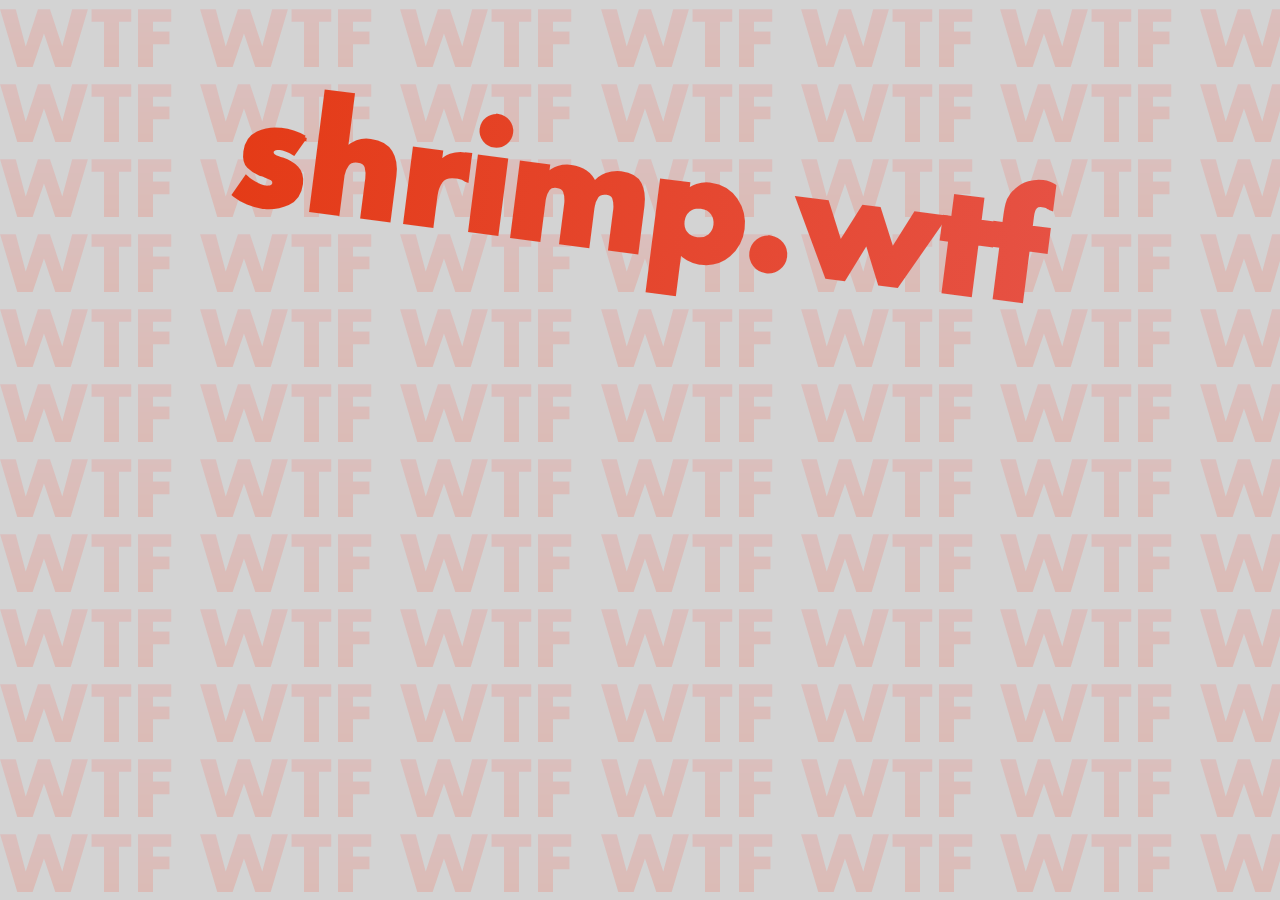
==== about.html @ 4437863a "more pages" ====
<html>
<head>
    <script src="./js/anime.min.js"></script>
    <link rel="stylesheet" type="text/css" href="./css/main.css">
    <title>shrimp.wtf | About</title>
</head>
<body>
    <div class="content">
        <div class="logo">
            <h1><span>shrimp.wtf</span></h1>
        </div>
        <h2 class="header">About</h2>
        <div class="page">
            <p>Lorem ipsum dolor sit amet, consectetur adipiscing elit. Morbi ullamcorper lectus est, eu consequat tortor ultrices id. Curabitur iaculis lorem et orci dapibus tempus. Vivamus placerat erat sed ante interdum, at finibus nunc malesuada. Nulla eu fermentum enim. Vivamus a enim et ante varius mollis. Morbi quis scelerisque ante. Fusce tincidunt, elit non sagittis ultricies, libero dui lacinia tellus, ut porta ligula purus vitae metus. Praesent ut semper magna. Nulla viverra est orci, ut pretium nisi finibus vel. Sed eget rhoncus mauris, a ultrices dui. Aliquam cursus placerat mi, sed consectetur elit posuere a.

                Ut convallis ultrices ligula eget ornare. Quisque vitae convallis augue, et gravida quam. Integer quis mauris massa. Duis euismod scelerisque tincidunt. Phasellus ut lacus tortor. Curabitur eros nisi, mattis in dui vitae, pretium euismod turpis. Sed eu porttitor enim. In hac habitasse platea dictumst. Suspendisse eleifend placerat ullamcorper.
                
                Donec eu sollicitudin magna. Praesent in lorem ut nibh sollicitudin auctor eu eu ante. Phasellus pretium sem in mi tristique molestie. Maecenas feugiat semper est, vitae dapibus leo maximus non. Pellentesque scelerisque dictum neque eu rutrum. Nulla vestibulum mollis mollis. Maecenas et leo sed tortor dapibus auctor. Sed ut elit elementum, suscipit purus quis, egestas ante. Praesent mollis arcu elit, a tempor est convallis a. Donec faucibus lorem sit amet varius sollicitudin. Sed dolor purus, ullamcorper ac mi eget, varius facilisis nisl. Integer vel ligula id leo mattis molestie. Donec feugiat purus massa, luctus lobortis tellus blandit sit amet. Vestibulum urna massa, volutpat eget nulla sed, posuere convallis nulla. Nullam convallis enim id condimentum interdum. Nullam mauris dui, vestibulum non tristique ac, elementum nec nunc.
                
                Vestibulum arcu ligula, dignissim vel libero ut, porta luctus urna. Maecenas tristique mattis arcu, vitae volutpat orci consectetur vel. In in magna in ligula convallis gravida et in leo. Donec sit amet risus sed libero finibus tempus ac vitae justo. Vestibulum et metus a metus viverra feugiat quis a augue. Vivamus in sagittis erat. Vestibulum nec justo at mi congue ultricies.
                
                Cras varius eleifend tellus eu aliquam. Cras purus sapien, efficitur in diam vitae, blandit efficitur lorem. Praesent bibendum velit sit amet tempor interdum. Nulla fringilla vitae risus ut ullamcorper. Sed mattis molestie massa, vitae vulputate elit pharetra nec. Mauris volutpat, justo non blandit imperdiet, tortor quam rhoncus mauris, id euismod nisl urna nec est. Cras et elit in massa suscipit interdum.</p>
        </div>
        <div class="footer">
            <p>&copy;shrimp</p>
        </div>
    </div>
    <script>
        anime.timeline({loop: false})
        .add({
            targets: '.content .logo',
            opacity: [0,1],
            scale: [1.5,0.5],
            rotate: -7.5,
            duration: 500
        })
        .add({
            targets: '.content .logo',
            scale: [0.5,0.75],
            rotate: 7.5,
            duration: 350
        })
        .add({
            targets: ['.content .page', '.footer', '.header'],
            scale: [1.2,1],
            delay: anime.stagger(75),
            opacity: [0,1]
        })
        .add({
            targets: '.content .header',
            rotate: function() { return anime.random(-10, 10);},
            delay: 100
        });

        function bounce(){
            anime.timeline({loop: false})
        .add({
            targets: '.content .logo',
            opacity: [0,1],
            scale: [1.5,0.5],
            rotate: -7.5,
            duration: 500
        })
        .add({
            targets: '.content .logo',
            scale: [0.5,0.75],
            rotate: 7.5,
            duration: 350
        });
        window.location.href = 'index.html';
        }

        document.querySelector('.content .logo').onclick = bounce;
    </script>
</body>
</html>
---- css/main.css ----
@font-face {
    font-family: 'Futura';
    src: url('fonts/Futura-Bold.woff2') format('woff2'),
        url('fonts/Futura-Bold.woff') format('woff');
    font-weight: 400;
    font-style: normal;
}

body {
    font-family: 'Futura', sans-serif;
    background-image: url("../img/WTF.png");
    background-repeat: repeat;
}

ul,li { list-style-type: none;
    list-style-position:inside;
    margin:0;
    padding:0; 
    list-style-type: none;
    padding-inline-start: 0px;
}

h2 {
    font-size: 200%;
    background: #cb356b;
    background: -webkit-linear-gradient(to right, #cb356b, #bd3f32);
    background: linear-gradient(to right, #cb356b, #bd3f32);
    -webkit-background-clip: text;
  	-webkit-text-fill-color: transparent;
}

h3 {
    background: #cb356b;
    background: -webkit-linear-gradient(to right, #cb356b, #bd3f32);
    background: linear-gradient(to right, #cb356b, #bd3f32);
    -webkit-background-clip: text;
  	-webkit-text-fill-color: transparent;
}

a {
    font-size: 200%;
    text-decoration: none;
    background: #cb356b;
    background: -webkit-linear-gradient(to right, #cb356b, #bd3f32);
    background: linear-gradient(to right, #cb356b, #bd3f32);
    -webkit-background-clip: text;
  	-webkit-text-fill-color: transparent;
}

.footer p{
    background: #200122;
    background: -webkit-linear-gradient(to right, #200122, #6f0000);
    background: linear-gradient(to right, #200122, #6f0000);
    -webkit-background-clip: text;
  	-webkit-text-fill-color: transparent;
}

a:hover {
    cursor:url("../img/cursor.png"), auto;
    text-decoration: underline !important;
}

.content {
    position: absolute;
    top: 50%;
    left: 50%;
    transform: translate(-50%, -50%);
    text-align: center;
}

h1 {
    margin: 0;
    padding: 0;
    -webkit-user-select: none;
    -moz-user-select: none;
    -khtml-user-select: none;
    -ms-user-select: none;
    padding-left: 50px;
    padding-right: 50px;
}

h1:hover {
	cursor:url("../img/cursor.png"), auto;
}

.logo {
    font-size: 600%;
}

.logo h1{
    background: #e43a15;
    background: -webkit-linear-gradient(to right, #e43a15, #e65245);
    background: linear-gradient(to right, #e43a15, #e65245);
    -webkit-background-clip: text;
  	-webkit-text-fill-color: transparent;
}
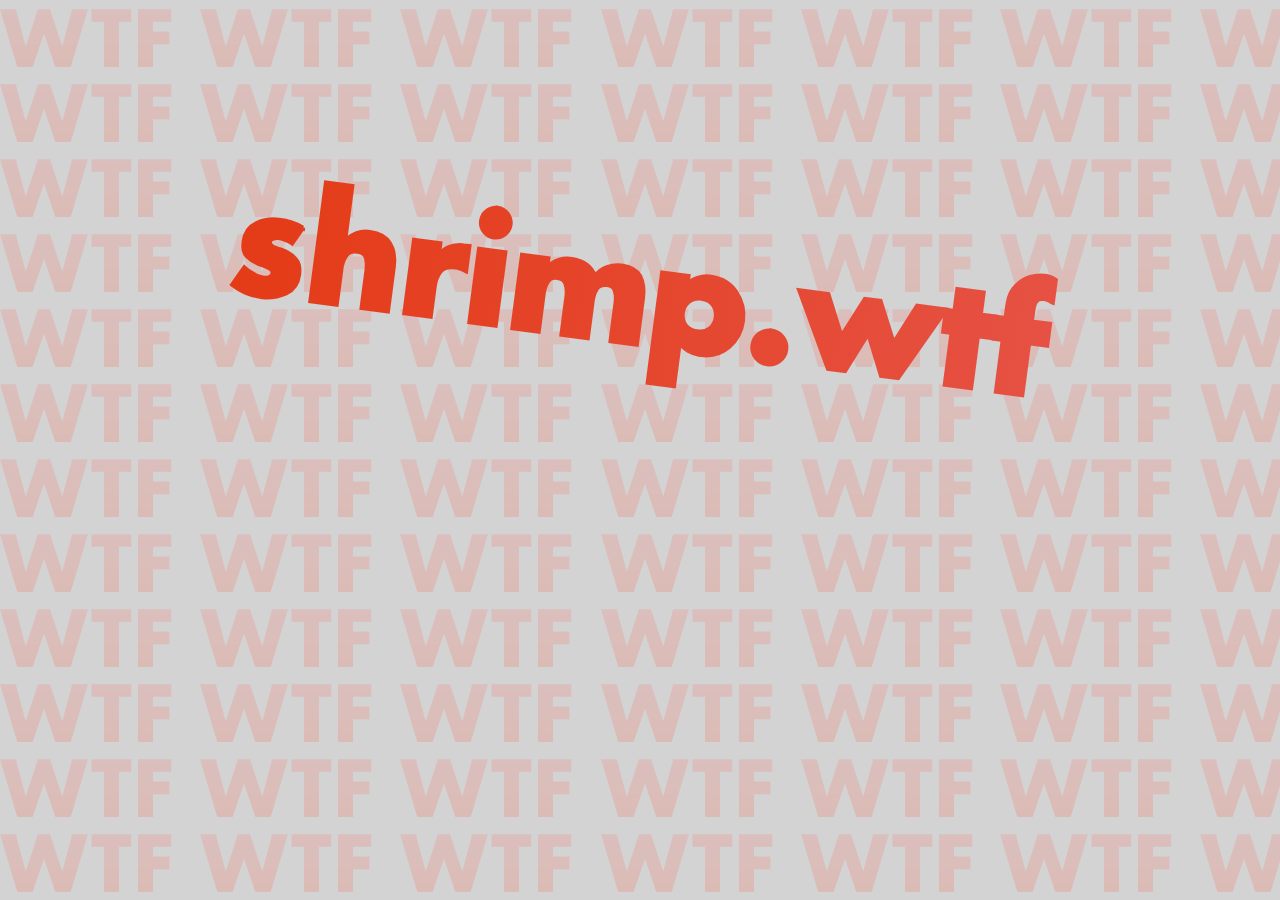
==== commit 3bbcfef0: "small changes" ====
--- a/about.html
+++ b/about.html
@@ -11,15 +11,9 @@
         </div>
         <h2 class="header">About</h2>
         <div class="page">
-            <p>Lorem ipsum dolor sit amet, consectetur adipiscing elit. Morbi ullamcorper lectus est, eu consequat tortor ultrices id. Curabitur iaculis lorem et orci dapibus tempus. Vivamus placerat erat sed ante interdum, at finibus nunc malesuada. Nulla eu fermentum enim. Vivamus a enim et ante varius mollis. Morbi quis scelerisque ante. Fusce tincidunt, elit non sagittis ultricies, libero dui lacinia tellus, ut porta ligula purus vitae metus. Praesent ut semper magna. Nulla viverra est orci, ut pretium nisi finibus vel. Sed eget rhoncus mauris, a ultrices dui. Aliquam cursus placerat mi, sed consectetur elit posuere a.
-
-                Ut convallis ultrices ligula eget ornare. Quisque vitae convallis augue, et gravida quam. Integer quis mauris massa. Duis euismod scelerisque tincidunt. Phasellus ut lacus tortor. Curabitur eros nisi, mattis in dui vitae, pretium euismod turpis. Sed eu porttitor enim. In hac habitasse platea dictumst. Suspendisse eleifend placerat ullamcorper.
-                
-                Donec eu sollicitudin magna. Praesent in lorem ut nibh sollicitudin auctor eu eu ante. Phasellus pretium sem in mi tristique molestie. Maecenas feugiat semper est, vitae dapibus leo maximus non. Pellentesque scelerisque dictum neque eu rutrum. Nulla vestibulum mollis mollis. Maecenas et leo sed tortor dapibus auctor. Sed ut elit elementum, suscipit purus quis, egestas ante. Praesent mollis arcu elit, a tempor est convallis a. Donec faucibus lorem sit amet varius sollicitudin. Sed dolor purus, ullamcorper ac mi eget, varius facilisis nisl. Integer vel ligula id leo mattis molestie. Donec feugiat purus massa, luctus lobortis tellus blandit sit amet. Vestibulum urna massa, volutpat eget nulla sed, posuere convallis nulla. Nullam convallis enim id condimentum interdum. Nullam mauris dui, vestibulum non tristique ac, elementum nec nunc.
-                
-                Vestibulum arcu ligula, dignissim vel libero ut, porta luctus urna. Maecenas tristique mattis arcu, vitae volutpat orci consectetur vel. In in magna in ligula convallis gravida et in leo. Donec sit amet risus sed libero finibus tempus ac vitae justo. Vestibulum et metus a metus viverra feugiat quis a augue. Vivamus in sagittis erat. Vestibulum nec justo at mi congue ultricies.
-                
-                Cras varius eleifend tellus eu aliquam. Cras purus sapien, efficitur in diam vitae, blandit efficitur lorem. Praesent bibendum velit sit amet tempor interdum. Nulla fringilla vitae risus ut ullamcorper. Sed mattis molestie massa, vitae vulputate elit pharetra nec. Mauris volutpat, justo non blandit imperdiet, tortor quam rhoncus mauris, id euismod nisl urna nec est. Cras et elit in massa suscipit interdum.</p>
+            <p>I'm a full-time student and developer from the UK. I've been in the sneaker resell game for over 2 years. During that time I've learned a lot of the tricks used to secure limited items and gradually see more success and made dozens of contacts for further assistance and information. I have top of the range servers to minimize the checkout times on specific sites, and also create my own proxies optimized for sneaker botting.</p>
+            <p>I'm currently working on making some tools of my own for securing these items, some of which have never seen before speeds within the sneaker resell game (more info to come soon)</p>
+            <p>I'm capable of coding in the following languages: JS, HTML, CSS, C#, NodeJS, Java & Rust.</p>
         </div>
         <div class="footer">
             <p>&copy;shrimp</p>
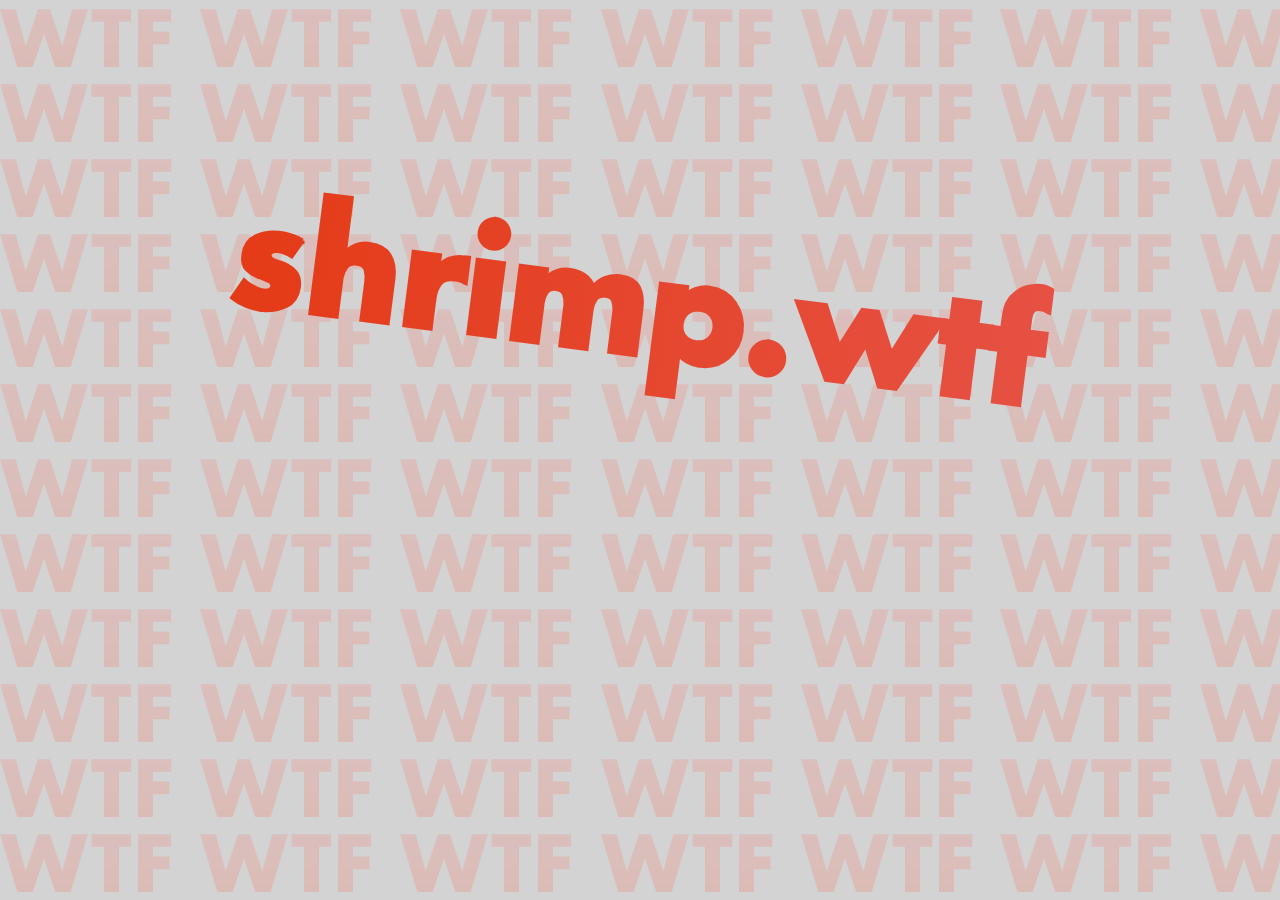
==== commit 2474cb50: "success" ====
--- a/about.html
+++ b/about.html
@@ -6,7 +6,7 @@
 </head>
 <body>
     <div class="content">
-        <div class="logo">
+        <div class="logo" style="padding-top:30px;">
             <h1><span>shrimp.wtf</span></h1>
         </div>
         <h2 class="header">About</h2>
--- a/css/main.css
+++ b/css/main.css
@@ -6,6 +6,9 @@
     font-style: normal;
 }
 
+twitter-widget {
+    margin: auto;
+}
 body {
     font-family: 'Futura', sans-serif;
     background-image: url("../img/WTF.png");
@@ -68,9 +71,16 @@
     text-align: center;
 }
 
+.content-success {
+    position: absolute;
+    left: 50%;
+    transform: translate(-50%, 0%);
+    text-align: center;
+}
+
 h1 {
     margin: 0;
-    padding: 0;
+    padding: 10px;
     -webkit-user-select: none;
     -moz-user-select: none;
     -khtml-user-select: none;
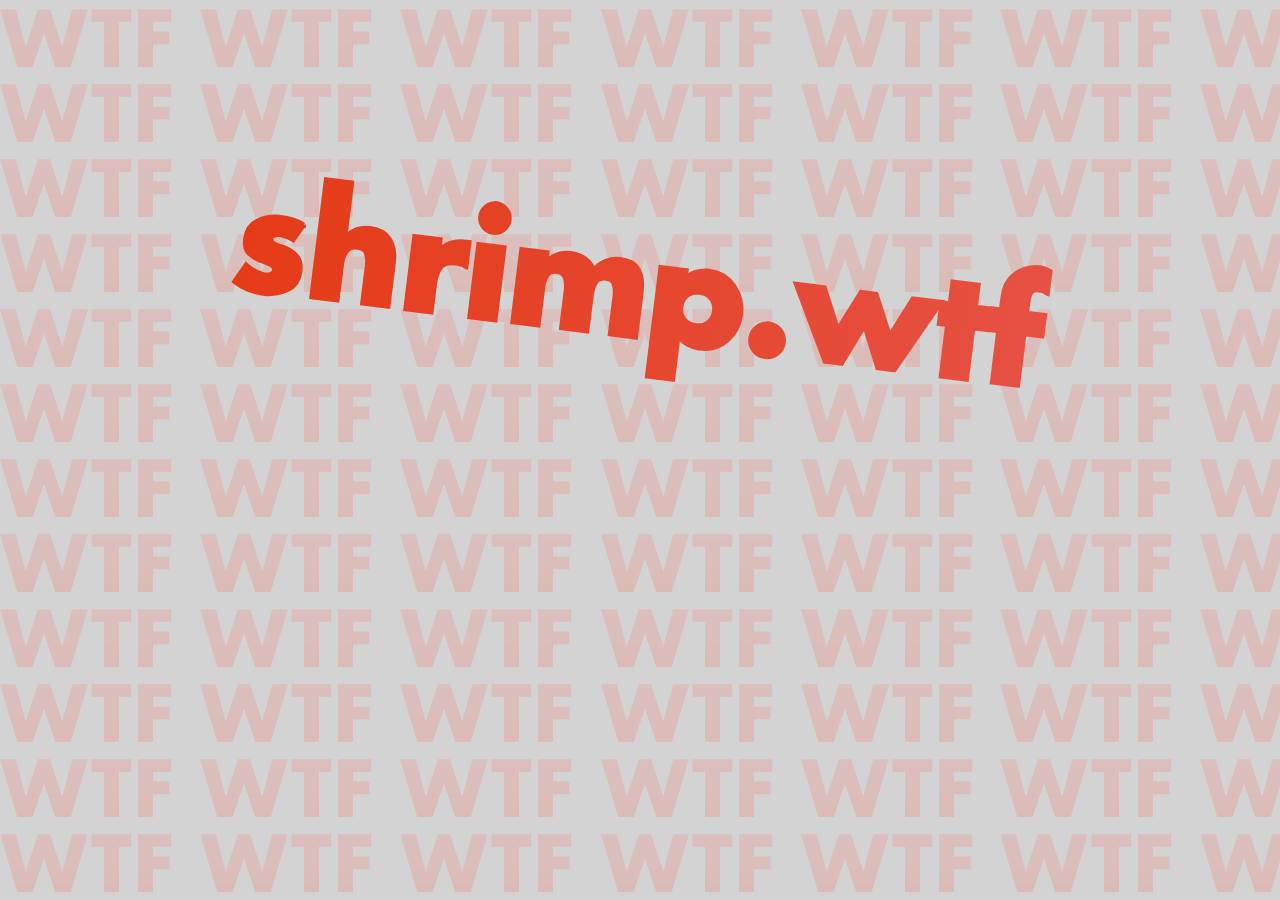
==== commit 4f2e7cbc: "legal shit" ====
--- a/about.html
+++ b/about.html
@@ -17,6 +17,7 @@
         </div>
         <div class="footer">
             <p>&copy;shrimp</p>
+            <p><a href="privacy.html">Privacy Policy</a> - <a href="terms.html">Terms and Conditions</a> - <a>Accessibility Policy</a></p>
         </div>
     </div>
     <script>
@@ -35,7 +36,7 @@
             duration: 350
         })
         .add({
-            targets: ['.content .page', '.footer', '.header'],
+            targets: ['.content .page', '.footer p', '.header'],
             scale: [1.2,1],
             delay: anime.stagger(75),
             opacity: [0,1]
--- a/css/main.css
+++ b/css/main.css
@@ -22,6 +22,16 @@
     list-style-type: none;
     padding-inline-start: 0px;
 }
+.success {
+    display: grid;
+    grid-gap: 5px;
+    grid-template-columns: repeat(auto-fit, minmax(250px, 1fr));
+    grid-template-rows: repeat(2, 450px);
+}
+
+.success-container{
+    padding-bottom:100px;
+}
 
 h2 {
     font-size: 200%;
@@ -40,8 +50,13 @@
   	-webkit-text-fill-color: transparent;
 }
 
+.link a{
+    font-size: 200%;
+}
+
 a {
-    font-size: 200%;
+    padding-bottom:1px;
+    padding-top:1px;
     text-decoration: none;
     background: #cb356b;
     background: -webkit-linear-gradient(to right, #cb356b, #bd3f32);
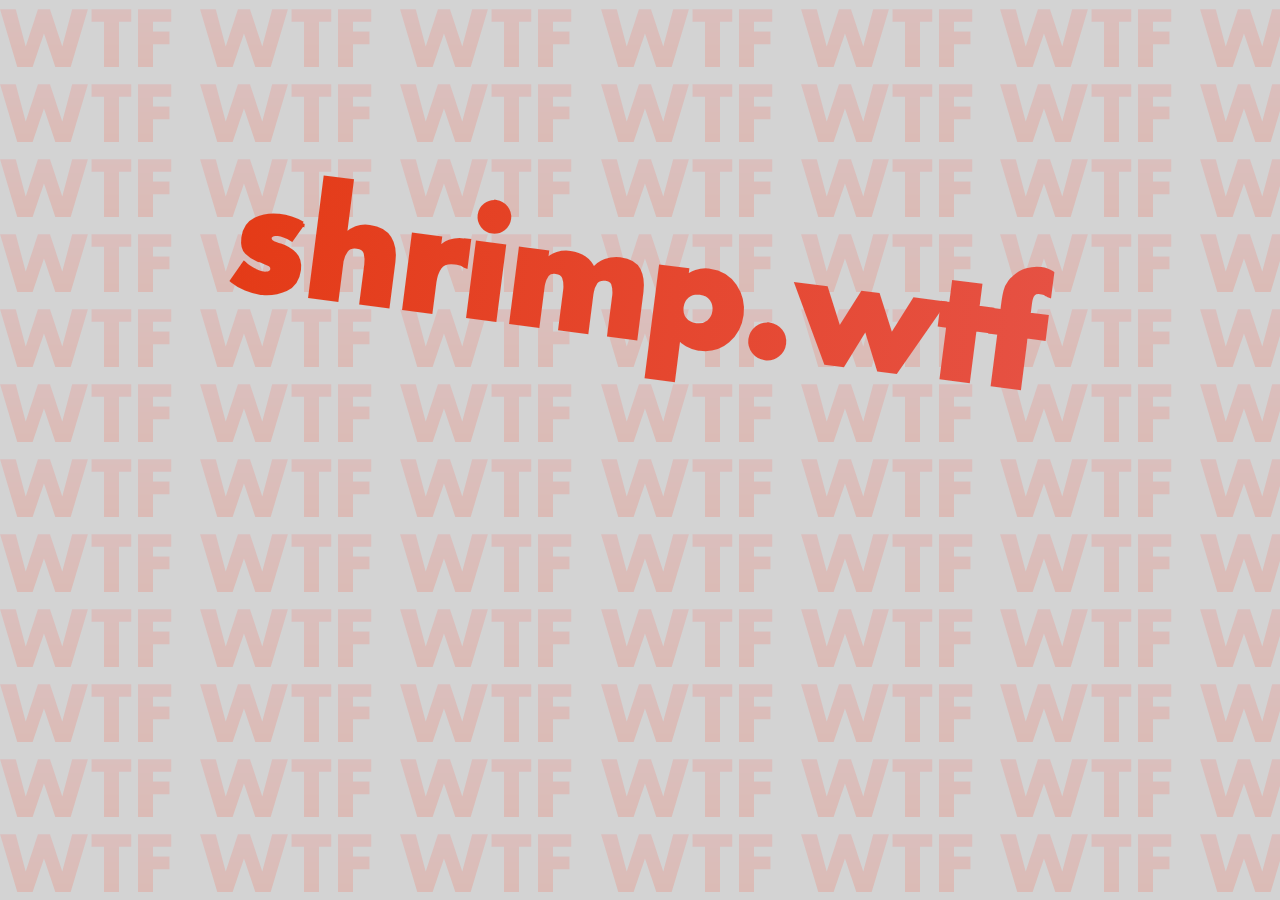
==== commit ff8741cc: "better mobile support" ====
--- a/about.html
+++ b/about.html
@@ -3,6 +3,7 @@
     <script src="./js/anime.min.js"></script>
     <link rel="stylesheet" type="text/css" href="./css/main.css">
     <title>shrimp.wtf | About</title>
+    <meta name="viewport" content="width=device-width, initial-scale=1">
 </head>
 <body>
     <div class="content">
@@ -16,9 +17,9 @@
             <p>I'm capable of coding in the following languages: JS, HTML, CSS, C#, NodeJS, Java & Rust.</p>
         </div>
         <div class="footer">
-            <p>&copy;shrimp</p>
-            <p><a href="privacy.html">Privacy Policy</a> - <a href="terms.html">Terms and Conditions</a> - <a>Accessibility Policy</a></p>
-        </div>
+                <p>&copy;shrimp</p>
+                <p><a href="privacy.html">Privacy Policy</a> - <a href="terms.html">Terms and Conditions</a> - <a>Accessibility Policy</a></p>
+            </div>
     </div>
     <script>
         anime.timeline({loop: false})
--- a/css/main.css
+++ b/css/main.css
@@ -9,10 +9,27 @@
 twitter-widget {
     margin: auto;
 }
-body {
+ 
+ body {
     font-family: 'Futura', sans-serif;
     background-image: url("../img/WTF.png");
     background-repeat: repeat;
+    min-height: 100%;
+    margin: 0;
+    padding: 0;
+}
+html {
+    height: 100%;
+}
+
+.footer{
+    margin: 0 auto;
+    width:80vw;
+}
+
+.page {
+    margin: 0 auto;
+    width:80vw;
 }
 
 ul,li { list-style-type: none;
@@ -24,13 +41,11 @@
 }
 .success {
     display: grid;
-    grid-gap: 5px;
     grid-template-columns: repeat(auto-fit, minmax(250px, 1fr));
-    grid-template-rows: repeat(2, 450px);
-}
-
-.success-container{
-    padding-bottom:100px;
+    grid-template-rows: repeat(auto-fit, minmax(250px, 1fr));
+    grid-gap: 0px;
+    width: 100vw;
+    margin: auto;
 }
 
 h2 {
@@ -118,4 +133,12 @@
     background: linear-gradient(to right, #e43a15, #e65245);
     -webkit-background-clip: text;
   	-webkit-text-fill-color: transparent;
-}+}
+@media only screen and (max-width: 850px) {
+    .success {
+        display: block;
+    }
+    .logo {
+        font-size: 200%;
+    }
+  }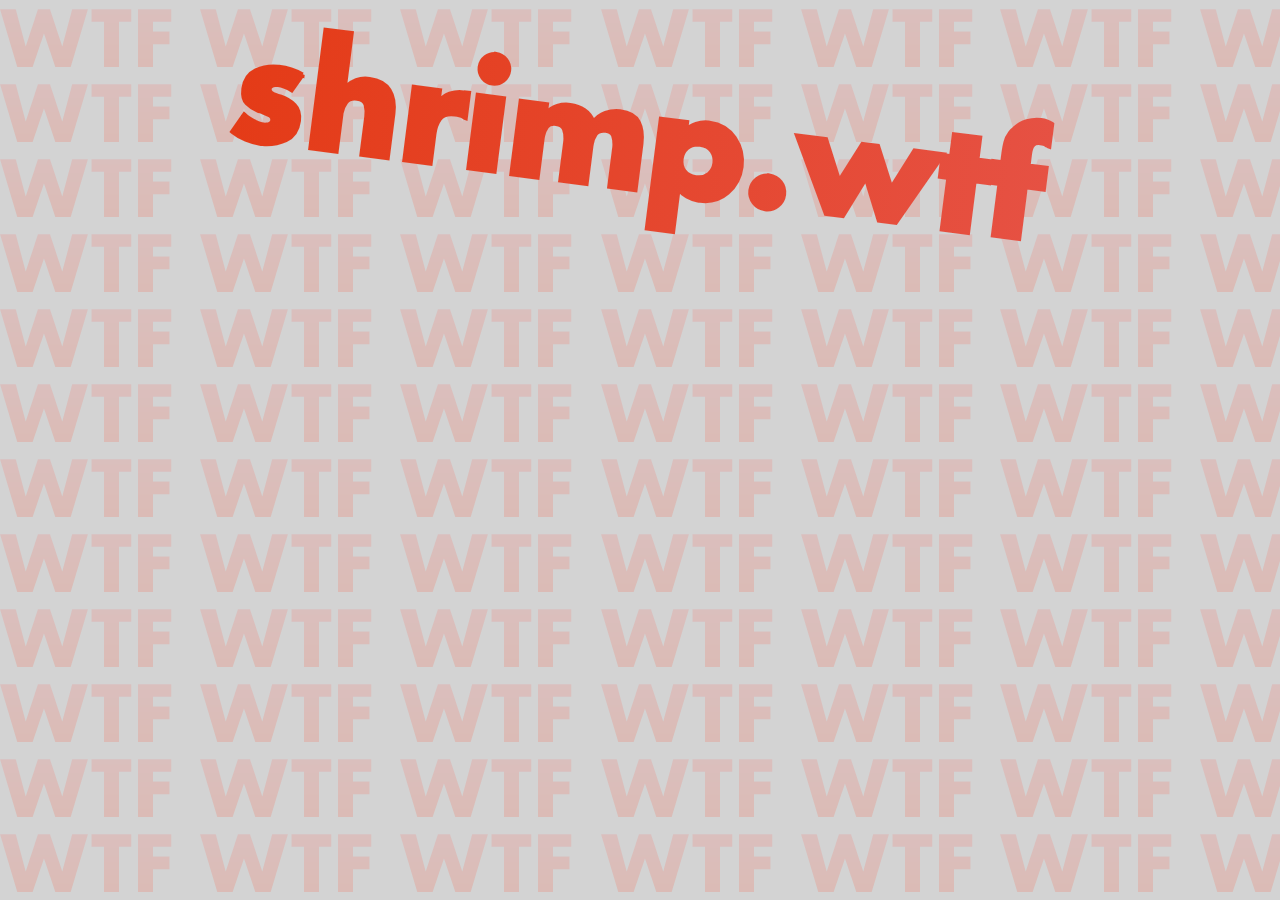
==== commit 0134c503: "document.md and minor adjustments" ====
--- a/about.html
+++ b/about.html
@@ -6,44 +6,44 @@
     <meta name="viewport" content="width=device-width, initial-scale=1">
 </head>
 <body>
-    <div class="content">
+    <div class="content-large">
         <div class="logo" style="padding-top:30px;">
             <h1><span>shrimp.wtf</span></h1>
         </div>
         <h2 class="header">About</h2>
         <div class="page">
-            <p>I'm a full-time student and developer from the UK. I've been in the sneaker resell game for over 2 years. During that time I've learned a lot of the tricks used to secure limited items and gradually see more success and made dozens of contacts for further assistance and information. I have top of the range servers to minimize the checkout times on specific sites, and also create my own proxies optimized for sneaker botting.</p>
+            <p>I'm a full-time student, reseller and developer from the UK. I've been in the sneaker resell game for over 2 years. During that time I've learned a lot of the tricks used to secure limited items and gradually see more success and made dozens of contacts for further assistance and information. I have top of the range servers to minimize the checkout times on specific sites, and also create my own proxies optimized for sneaker botting.</p>
             <p>I'm currently working on making some tools of my own for securing these items, some of which have never seen before speeds within the sneaker resell game (more info to come soon)</p>
             <p>I'm capable of coding in the following languages: JS, HTML, CSS, C#, NodeJS, Java & Rust.</p>
         </div>
         <div class="footer">
                 <p>&copy;shrimp</p>
-                <p><a href="privacy.html">Privacy Policy</a> - <a href="terms.html">Terms and Conditions</a> - <a>Accessibility Policy</a></p>
+                <p><a href="privacy.html">Privacy Policy</a> - <a href="terms.html">Terms of Service</a> - <a href="accessibility.html">Accessibility Policy</a></p>
             </div>
     </div>
     <script>
         anime.timeline({loop: false})
         .add({
-            targets: '.content .logo',
+            targets: '.content-large .logo',
             opacity: [0,1],
             scale: [1.5,0.5],
             rotate: -7.5,
             duration: 500
         })
         .add({
-            targets: '.content .logo',
+            targets: '.content-large .logo',
             scale: [0.5,0.75],
             rotate: 7.5,
             duration: 350
         })
         .add({
-            targets: ['.content .page', '.footer p', '.header'],
+            targets: ['.content-large .page', '.footer p', '.header'],
             scale: [1.2,1],
             delay: anime.stagger(75),
             opacity: [0,1]
         })
         .add({
-            targets: '.content .header',
+            targets: '.content-large .header',
             rotate: function() { return anime.random(-10, 10);},
             delay: 100
         });
@@ -51,14 +51,14 @@
         function bounce(){
             anime.timeline({loop: false})
         .add({
-            targets: '.content .logo',
+            targets: '.content-large .logo',
             opacity: [0,1],
             scale: [1.5,0.5],
             rotate: -7.5,
             duration: 500
         })
         .add({
-            targets: '.content .logo',
+            targets: '.content-large .logo',
             scale: [0.5,0.75],
             rotate: 7.5,
             duration: 350
@@ -66,7 +66,7 @@
         window.location.href = 'index.html';
         }
 
-        document.querySelector('.content .logo').onclick = bounce;
+        document.querySelector('.content-large .logo').onclick = bounce;
     </script>
 </body>
 </html>--- a/css/main.css
+++ b/css/main.css
@@ -101,7 +101,7 @@
     text-align: center;
 }
 
-.content-success {
+.content-large {
     position: absolute;
     left: 50%;
     transform: translate(-50%, 0%);
